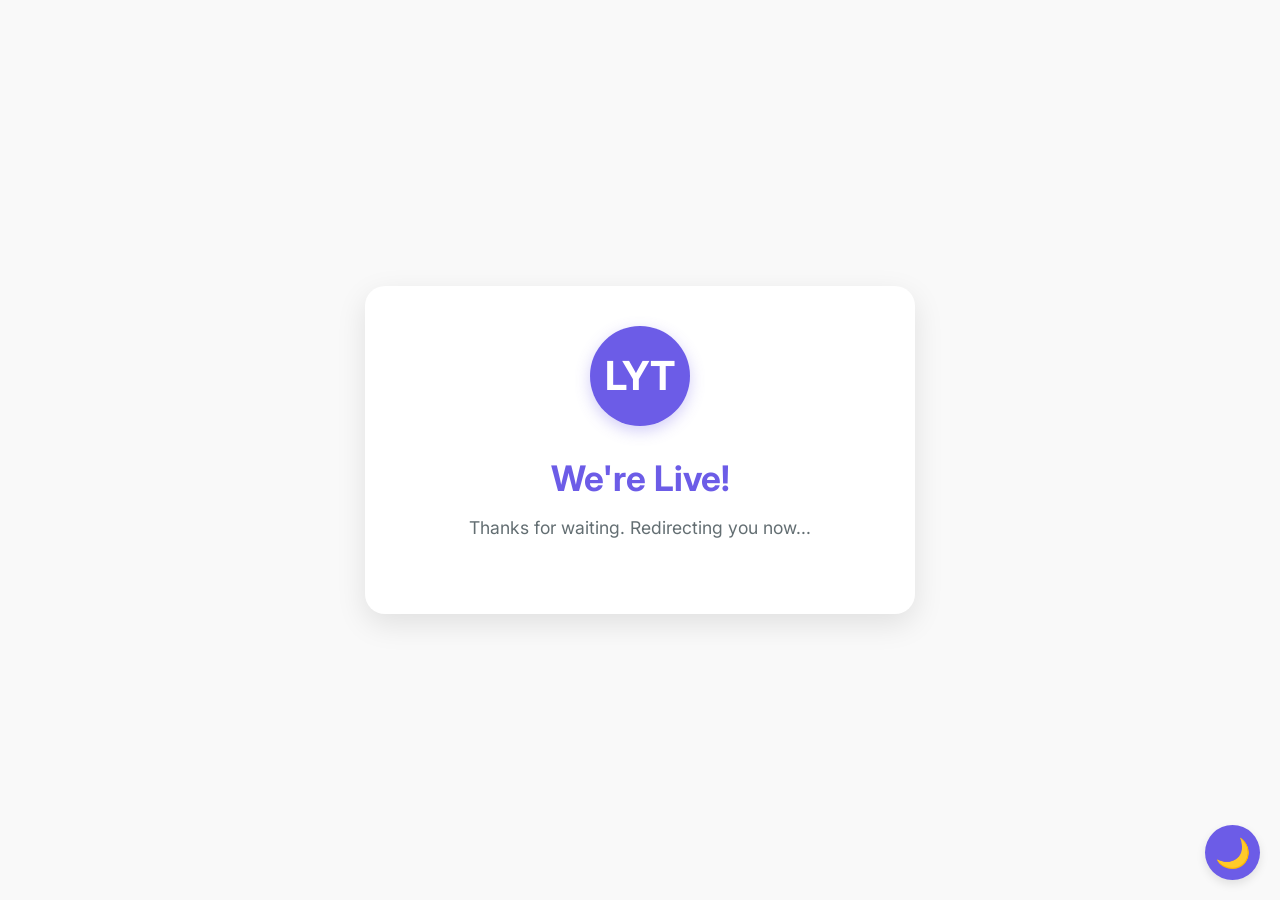
==== index.html @ 655e95b7 "Update index.html" ====
<!DOCTYPE html>
<html lang="en" data-theme="light">
<head>
    <meta charset="UTF-8">
    <meta name="viewport" content="width=device-width, initial-scale=1.0">
    <title>LYT Project | Coming Soon</title>
    <link rel="stylesheet" href="base.css"> <link rel="stylesheet" href="main.css"> <link rel="icon" href="favicon.ico" type="image/x-icon"> <link rel="preconnect" href="https://fonts.googleapis.com">
    <link rel="preconnect" href="https://fonts.gstatic.com" crossorigin>
    <link href="https://fonts.googleapis.com/css2?family=Inter:wght@400;700;800&display=swap" rel="stylesheet">
</head>
<body>
    <div class="container">
        <div class="card">
            <div class="header">
                <div class="logo">LYT</div>
                <h1>Coming Soon</h1>
                <p class="subtitle">Launching on July 1, 2025</p>
            </div>
            
            <div class="countdown-section">
                <div class="countdown-grid">
                    <div class="countdown-item">
                        <div class="countdown-number" id="days">00</div>
                        <div class="countdown-label">Days</div>
                    </div>
                    <span class="countdown-separator">:</span>
                    <div class="countdown-item">
                        <div class="countdown-number" id="hours">00</div>
                        <div class="countdown-label">Hours</div>
                    </div>
                    <span class="countdown-separator">:</span>
                    <div class="countdown-item">
                        <div class="countdown-number" id="minutes">00</div>
                        <div class="countdown-label">Minutes</div>
                    </div>
                    <span class="countdown-separator">:</span>
                    <div class="countdown-item">
                        <div class="countdown-number" id="seconds">00</div>
                        <div class="countdown-label">Seconds</div>
                    </div>
                </div>
            </div>
        </div>
        <button id="themeToggle" aria-label="Toggle theme">🌙</button>
    </div>

    <script src="main.js"></script>
</body>
</html>
---- base.css ----
/* --- CSS Variables for Theming --- */
:root {
    /* Light theme colors */
    --primary: #6c5ce7; /* Main accent color (e.g., for logo, numbers, buttons) */
    --primary-light: #a29bfe; /* Lighter shade of primary (e.g., for separators) */
    --primary-dark: #5649c0; /* Darker shade of primary (e.g., for button hover) */

    --text: #2d3436; /* Main text color */
    --text-light: #636e72; /* Lighter text color (e.g., subtitles, labels) */

    --bg: #f9f9f9; /* Overall page background */
    --card-bg: #ffffff; /* Background for cards/containers */
    --border-color: #eee; /* Light theme border color */

    --shadow: rgba(0, 0, 0, 0.1); /* Shadow color for light theme */
}

[data-theme="dark"] {
    /* Dark theme colors - overrides light theme variables */
    --primary: #a29bfe; /* Main accent color (e.g., for logo, numbers, buttons) */
    --primary-light: #847bff; /* Lighter shade of primary (e.g., for separators) */
    --primary-dark: #6a5fe0; /* Adjusted darker shade for dark theme hover */

    --text: #f5f6fa; /* Main text color */
    --text-light: #dcdde1; /* Lighter text color (e.g., subtitles, labels) */

    --bg: #1e272e; /* Overall page background */
    --card-bg: #2f3640; /* Background for cards/containers */
    --border-color: #4a5a6a; /* Dark theme border color */

    --shadow: rgba(0, 0, 0, 0.3); /* Shadow color for dark theme */
}

/* --- Global Resets and Transitions --- */
* {
    margin: 0;
    padding: 0;
    box-sizing: border-box; /* Include padding and border in element's total width and height */
    /* Apply transition to all relevant properties for smooth theme changes */
    transition: background-color 0.3s ease, color 0.2s ease, border-color 0.3s ease, box-shadow 0.3s ease;
}

body {
    font-family: 'Inter', -apple-system, BlinkMacMacFont, 'Segoe UI', Roboto, Helvetica, Arial, sans-serif, 'Apple Color Emoji', 'Segoe UI Emoji', 'Segoe UI Symbol'; /* Modern font stack */
    background-color: var(--bg);
    color: var(--text);
    min-height: 100vh;
    display: flex; /* Flexbox for centering content */
    justify-content: center;
    align-items: center;
    padding: 20px; /* Padding for small screens */
    line-height: 1.6;
}

/* --- Container Layout --- */
.container {
    width: 100%;
    max-width: 800px; /* Max width for the main content area */
    position: relative; /* For positioning the theme toggle if it's inside */
    display: flex; /* Flexbox to arrange card and button */
    flex-direction: column;
    align-items: center; /* Center items horizontally */
    gap: 30px; /* Space between card and theme toggle */
}

/* --- Card Styles (Base) --- */
.card { /* Base card styles apply to both main card and download card */
    background-color: var(--card-bg);
    border-radius: 20px;
    padding: 2.5rem; /* Adjusted padding for better spacing */
    box-shadow: 0 10px 30px var(--shadow);
    text-align: center;
    width: 100%; /* Take full width within its container */
    max-width: 550px; /* Max width for consistency */
}

/* --- Header Styles (Base) --- */
.header {
    margin-bottom: 2rem;
}

.logo {
    width: 100px;
    height: 100px;
    background: var(--primary);
    color: white;
    border-radius: 50%;
    display: flex;
    justify-content: center;
    align-items: center;
    font-size: 2.5rem;
    font-weight: 700;
    margin: 0 auto 1.5rem; /* Center logo and add margin below */
    box-shadow: 0 5px 15px rgba(108, 92, 231, 0.3); /* Fixed alpha for consistent shadow */
    transition: background 0.3s ease, box-shadow 0.3s ease;
}

h1 {
    font-size: 2.2rem;
    margin-bottom: 0.5rem;
    color: var(--primary); /* Heading color using primary accent */
}

p { /* General paragraph styling */
    color: var(--text);
}

.subtitle {
    color: var(--text-light);
    font-size: 1.1rem;
}

/* --- Common Button Styles (Base) --- */
.download-btn { /* Apply to all buttons with this class */
    display: inline-flex;
    align-items: center;
    gap: 0.5rem;
    background: var(--primary);
    color: white;
    padding: 1rem 2rem;
    border-radius: 50px;
    text-decoration: none;
    font-size: 1.1rem;
    transition: all 0.3s ease;
    box-shadow: 0 5px 15px rgba(108, 92, 231, 0.3);
}

.download-btn:hover {
    background: var(--primary-dark);
    transform: translateY(-2px);
    box-shadow: 0 8px 20px rgba(108, 92, 231, 0.4);
}

/* --- Common Link Styles (Base) --- */
.direct-link {
    font-size: 0.9rem;
    color: var(--text-light);
}

.direct-link a {
    color: var(--primary);
    text-decoration: none;
    transition: opacity 0.2s ease;
}

.direct-link a:hover {
    opacity: 0.8;
    text-decoration: underline;
}

/* --- Theme Toggle Button (Base) --- */
#themeToggle {
    position: fixed;
    bottom: 20px;
    right: 20px;
    width: 55px;
    height: 55px;
    border-radius: 50%;
    background: var(--primary);
    color: white;
    border: none;
    cursor: pointer;
    display: flex;
    align-items: center;
    justify-content: center;
    font-size: 1.8rem;
    box-shadow: 0 4px 10px var(--shadow);
    z-index: 100;
    transition: transform 0.3s ease, background 0.3s ease, box-shadow 0.3s ease;
}

#themeToggle:hover {
    transform: scale(1.1);
}

/* --- Base Mobile Responsiveness --- */
@media (max-width: 768px) {
    .card {
        padding: 1.8rem;
        border-radius: 16px;
    }
    
    .logo {
        width: 80px;
        height: 80px;
        font-size: 2rem;
    }
    
    h1 {
        font-size: 1.8rem;
    }
    
    p { /* General paragraph styling */
        font-size: 0.95rem;
    }

    .subtitle {
        font-size: 1rem;
    }
    
    .download-btn {
        padding: 0.9rem 1.8rem;
        font-size: 1rem;
    }

    #themeToggle {
        width: 50px;
        height: 50px;
        font-size: 1.6rem;
        bottom: 15px;
        right: 15px;
    }
}

@media (max-width: 480px) {
    body {
        padding: 15px;
    }
    
    .card {
        padding: 1.2rem;
        border-radius: 14px;
    }

    #themeToggle {
        width: 45px;
        height: 45px;
        font-size: 1.5rem;
    }
}
---- main.css ----
/* Styles specific to index.html (Coming Soon page) */

.countdown-section {
    margin: 2.5rem 0; /* Vertical spacing for the countdown section */
}

.countdown-grid {
    display: flex;
    justify-content: center;
    align-items: center;
    flex-wrap: wrap; /* Allow items to wrap on smaller screens */
    gap: 0.8rem; /* Space between countdown items */
}

.countdown-item {
    text-align: center;
    min-width: 70px; /* Minimum width for each item to prevent squash */
}

.countdown-number {
    font-size: 2.2rem;
    font-weight: 700;
    color: var(--primary);
    line-height: 1; /* Adjust line height to prevent extra space */
    margin-bottom: 0.3rem;
}

.countdown-label {
    font-size: 0.75rem;
    color: var(--text-light);
    text-transform: uppercase;
    letter-spacing: 1px;
}

.countdown-separator {
    font-size: 1.5rem;
    color: var(--primary-light);
    margin-top: -0.8rem; /* Adjust position to align with numbers */
    font-weight: bold;
}

/* Mobile Responsiveness for Countdown */
@media (max-width: 768px) {
    .countdown-number {
        font-size: 1.8rem;
    }
    
    .countdown-item {
        min-width: 60px;
    }

    .countdown-separator {
        font-size: 1.2rem;
        margin-top: -0.6rem;
    }
}

@media (max-width: 480px) {
    .countdown-grid {
        gap: 0.5rem;
        flex-direction: column; /* Stack items vertically on very small screens */
    }
    
    .countdown-separator {
        display: none; /* Hide separators when stacked */
    }
    
    .countdown-item {
        margin-bottom: 10px; /* Add space between stacked items */
    }
    .countdown-item:last-child {
        margin-bottom: 0; /* No margin after the last item */
    }
    
    .countdown-number {
        font-size: 1.5rem;
    }
}
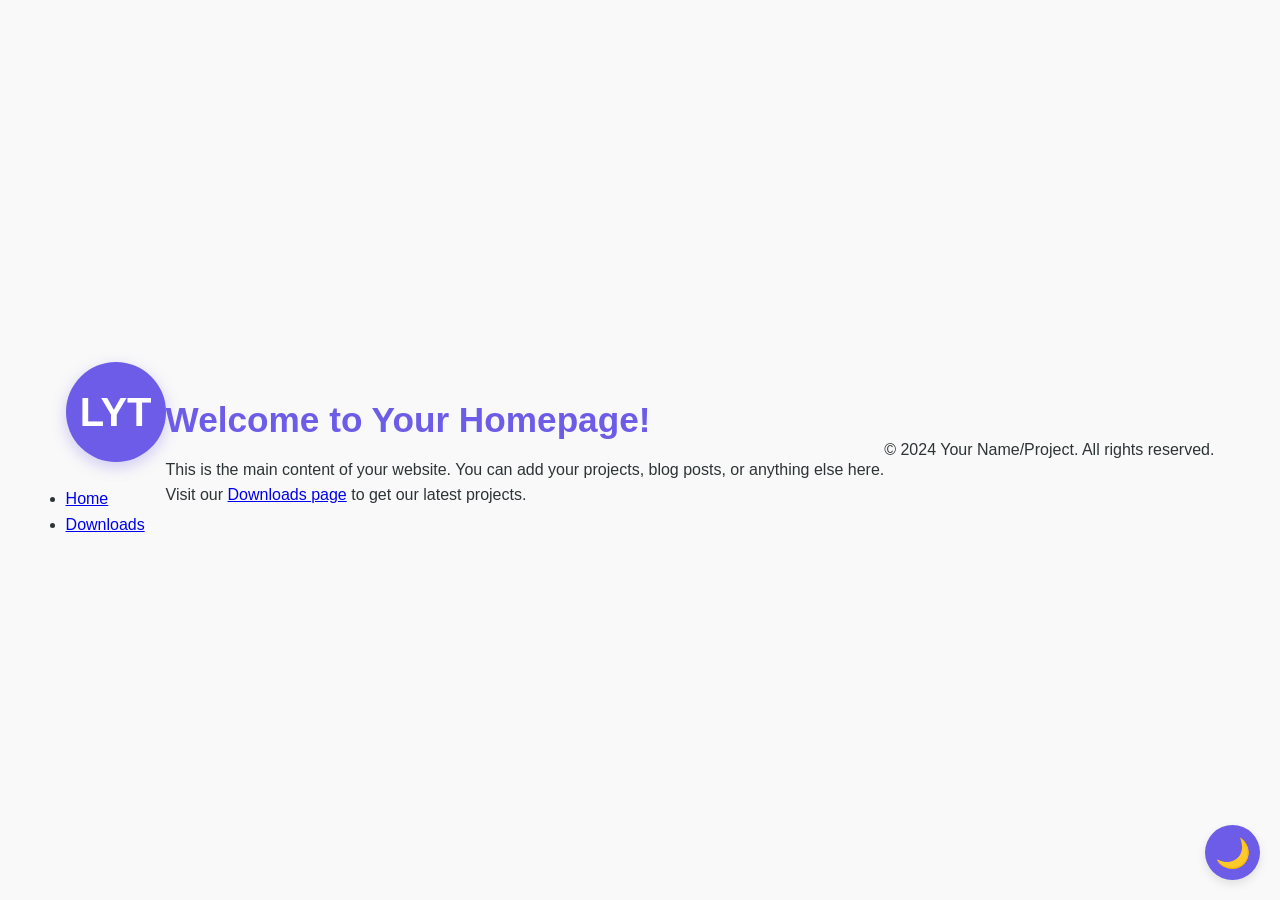
==== commit 6e80869e: "Update index.html" ====
--- a/index.html
+++ b/index.html
@@ -3,47 +3,67 @@
 <head>
     <meta charset="UTF-8">
     <meta name="viewport" content="width=device-width, initial-scale=1.0">
-    <title>LYT Project | Coming Soon</title>
-    <link rel="stylesheet" href="base.css"> <link rel="stylesheet" href="main.css"> <link rel="icon" href="favicon.ico" type="image/x-icon"> <link rel="preconnect" href="https://fonts.googleapis.com">
-    <link rel="preconnect" href="https://fonts.gstatic.com" crossorigin>
-    <link href="https://fonts.googleapis.com/css2?family=Inter:wght@400;700;800&display=swap" rel="stylesheet">
-</head>
+    <title>Your Awesome Website</title>
+    <link rel="stylesheet" href="base.css">
+    <link rel="stylesheet" href="main.css">
+    </head>
 <body>
-    <div class="container">
-        <div class="card">
-            <div class="header">
-                <div class="logo">LYT</div>
-                <h1>Coming Soon</h1>
-                <p class="subtitle">Launching on July 1, 2025</p>
-            </div>
-            
-            <div class="countdown-section">
-                <div class="countdown-grid">
-                    <div class="countdown-item">
-                        <div class="countdown-number" id="days">00</div>
-                        <div class="countdown-label">Days</div>
-                    </div>
-                    <span class="countdown-separator">:</span>
-                    <div class="countdown-item">
-                        <div class="countdown-number" id="hours">00</div>
-                        <div class="countdown-label">Hours</div>
-                    </div>
-                    <span class="countdown-separator">:</span>
-                    <div class="countdown-item">
-                        <div class="countdown-number" id="minutes">00</div>
-                        <div class="countdown-label">Minutes</div>
-                    </div>
-                    <span class="countdown-separator">:</span>
-                    <div class="countdown-item">
-                        <div class="countdown-number" id="seconds">00</div>
-                        <div class="countdown-label">Seconds</div>
-                    </div>
-                </div>
-            </div>
-        </div>
-        <button id="themeToggle" aria-label="Toggle theme">🌙</button>
-    </div>
+    <header>
+        <nav>
+            <div class="logo">LYT</div>
+            <ul>
+                <li><a href="index.html">Home</a></li>
+                <li><a href="turbowarp/index.html">Downloads</a></li>
+                </ul>
+        </nav>
+    </header>
+
+    <main>
+        <h1>Welcome to Your Homepage!</h1>
+        <p>This is the main content of your website. You can add your projects, blog posts, or anything else here.</p>
+        <p>Visit our <a href="turbowarp/index.html">Downloads page</a> to get our latest projects.</p>
+    </main>
+
+    <footer>
+        <p>&copy; 2024 Your Name/Project. All rights reserved.</p>
+    </footer>
 
     <script src="main.js"></script>
+    <button id="themeToggle" aria-label="Toggle theme">🌙</button>
+
+    <script>
+        // Theme Toggle Functionality (repeated here for main page, assuming commonality with download page)
+        const toggleButton = document.getElementById('themeToggle');
+        
+        function setTheme(theme) {
+            document.documentElement.setAttribute('data-theme', theme);
+            localStorage.setItem('theme', theme);
+            if (toggleButton) {
+                toggleButton.textContent = theme === 'dark' ? '☀️' : '🌙';
+            }
+        }
+
+        function toggleTheme() {
+            const currentTheme = document.documentElement.getAttribute('data-theme');
+            const newTheme = currentTheme === 'dark' ? 'light' : 'dark';
+            setTheme(newTheme);
+        }
+
+        // Initialize theme on page load
+        document.addEventListener('DOMContentLoaded', function() {
+            const savedTheme = localStorage.getItem('theme');
+            if (savedTheme) {
+                setTheme(savedTheme);
+            } else if (window.matchMedia && window.matchMedia('(prefers-color-scheme: dark)').matches) {
+                setTheme('dark');
+            } else {
+                setTheme('light');
+            }
+            
+            if (toggleButton) {
+                toggleButton.addEventListener('click', toggleTheme);
+            }
+        });
+    </script>
 </body>
 </html>
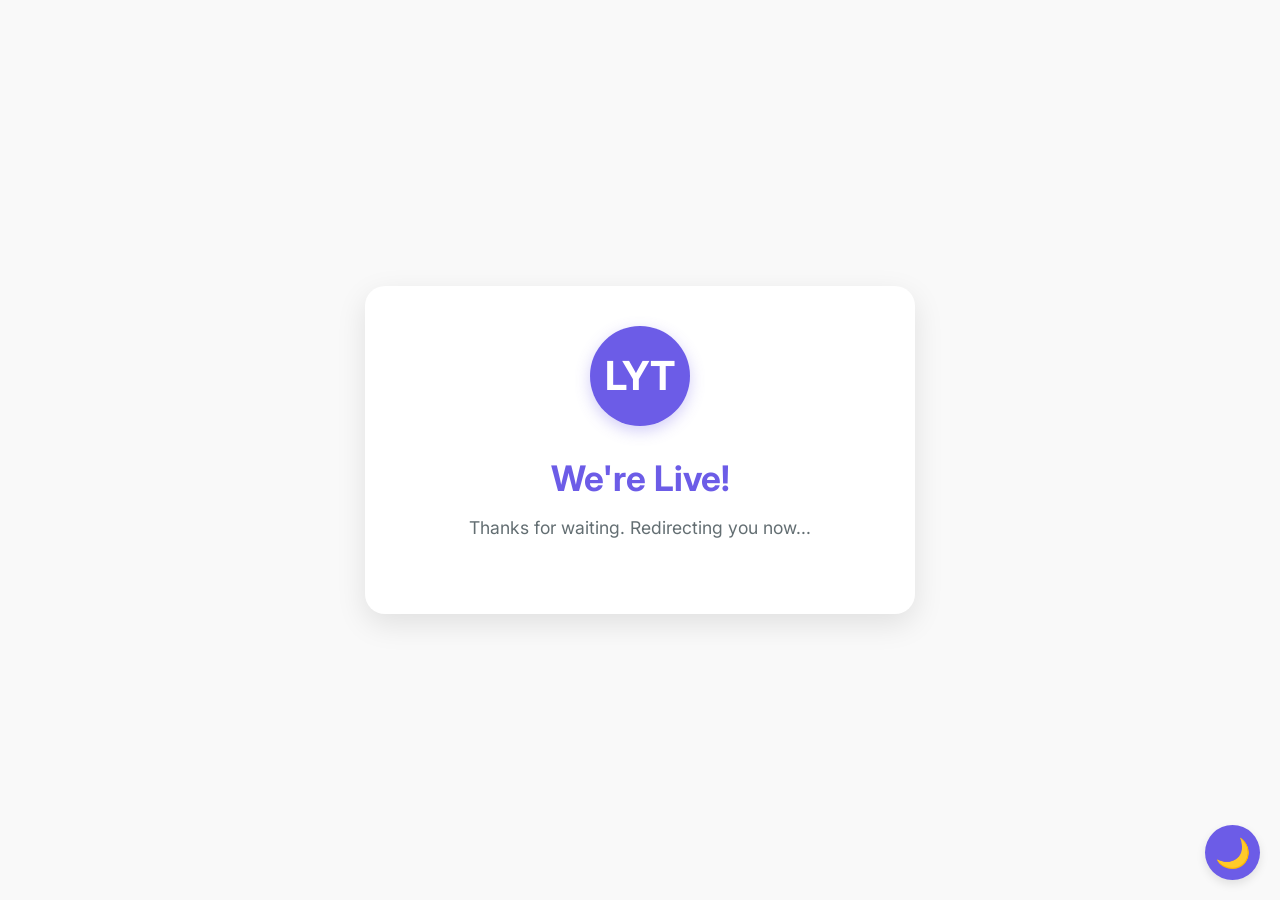
==== commit 79591f3e: "Update index.html" ====
--- a/index.html
+++ b/index.html
@@ -3,67 +3,47 @@
 <head>
     <meta charset="UTF-8">
     <meta name="viewport" content="width=device-width, initial-scale=1.0">
-    <title>Your Awesome Website</title>
-    <link rel="stylesheet" href="base.css">
-    <link rel="stylesheet" href="main.css">
-    </head>
+    <title>LYT Project | Coming Soon</title>
+    <link rel="stylesheet" href="base.css"> <link rel="stylesheet" href="main.css"> <link rel="icon" href="favicon.ico" type="image/x-icon"> <link rel="preconnect" href="https://fonts.googleapis.com">
+    <link rel="preconnect" href="https://fonts.gstatic.com" crossorigin>
+    <link href="https://fonts.googleapis.com/css2?family=Inter:wght@400;700;800&display=swap" rel="stylesheet">
+</head>
 <body>
-    <header>
-        <nav>
-            <div class="logo">LYT</div>
-            <ul>
-                <li><a href="index.html">Home</a></li>
-                <li><a href="turbowarp/index.html">Downloads</a></li>
-                </ul>
-        </nav>
-    </header>
-
-    <main>
-        <h1>Welcome to Your Homepage!</h1>
-        <p>This is the main content of your website. You can add your projects, blog posts, or anything else here.</p>
-        <p>Visit our <a href="turbowarp/index.html">Downloads page</a> to get our latest projects.</p>
-    </main>
-
-    <footer>
-        <p>&copy; 2024 Your Name/Project. All rights reserved.</p>
-    </footer>
+    <div class="container">
+        <div class="card">
+            <div class="header">
+                <div class="logo">LYT</div>
+                <h1>Coming Soon</h1>
+                <p class="subtitle">Launching on July 1, 2025</p>
+            </div>
+            
+            <div class="countdown-section">
+                <div class="countdown-grid">
+                    <div class="countdown-item">
+                        <div class="countdown-number" id="days">00</div>
+                        <div class="countdown-label">Days</div>
+                    </div>
+                    <span class="countdown-separator">:</span>
+                    <div class="countdown-item">
+                        <div class="countdown-number" id="hours">00</div>
+                        <div class="countdown-label">Hours</div>
+                    </div>
+                    <span class="countdown-separator">:</span>
+                    <div class="countdown-item">
+                        <div class="countdown-number" id="minutes">00</div>
+                        <div class="countdown-label">Minutes</div>
+                    </div>
+                    <span class="countdown-separator">:</span>
+                    <div class="countdown-item">
+                        <div class="countdown-number" id="seconds">00</div>
+                        <div class="countdown-label">Seconds</div>
+                    </div>
+                </div>
+            </div>
+        </div>
+        <button id="themeToggle" aria-label="Toggle theme">🌙</button>
+    </div>
 
     <script src="main.js"></script>
-    <button id="themeToggle" aria-label="Toggle theme">🌙</button>
-
-    <script>
-        // Theme Toggle Functionality (repeated here for main page, assuming commonality with download page)
-        const toggleButton = document.getElementById('themeToggle');
-        
-        function setTheme(theme) {
-            document.documentElement.setAttribute('data-theme', theme);
-            localStorage.setItem('theme', theme);
-            if (toggleButton) {
-                toggleButton.textContent = theme === 'dark' ? '☀️' : '🌙';
-            }
-        }
-
-        function toggleTheme() {
-            const currentTheme = document.documentElement.getAttribute('data-theme');
-            const newTheme = currentTheme === 'dark' ? 'light' : 'dark';
-            setTheme(newTheme);
-        }
-
-        // Initialize theme on page load
-        document.addEventListener('DOMContentLoaded', function() {
-            const savedTheme = localStorage.getItem('theme');
-            if (savedTheme) {
-                setTheme(savedTheme);
-            } else if (window.matchMedia && window.matchMedia('(prefers-color-scheme: dark)').matches) {
-                setTheme('dark');
-            } else {
-                setTheme('light');
-            }
-            
-            if (toggleButton) {
-                toggleButton.addEventListener('click', toggleTheme);
-            }
-        });
-    </script>
 </body>
 </html>
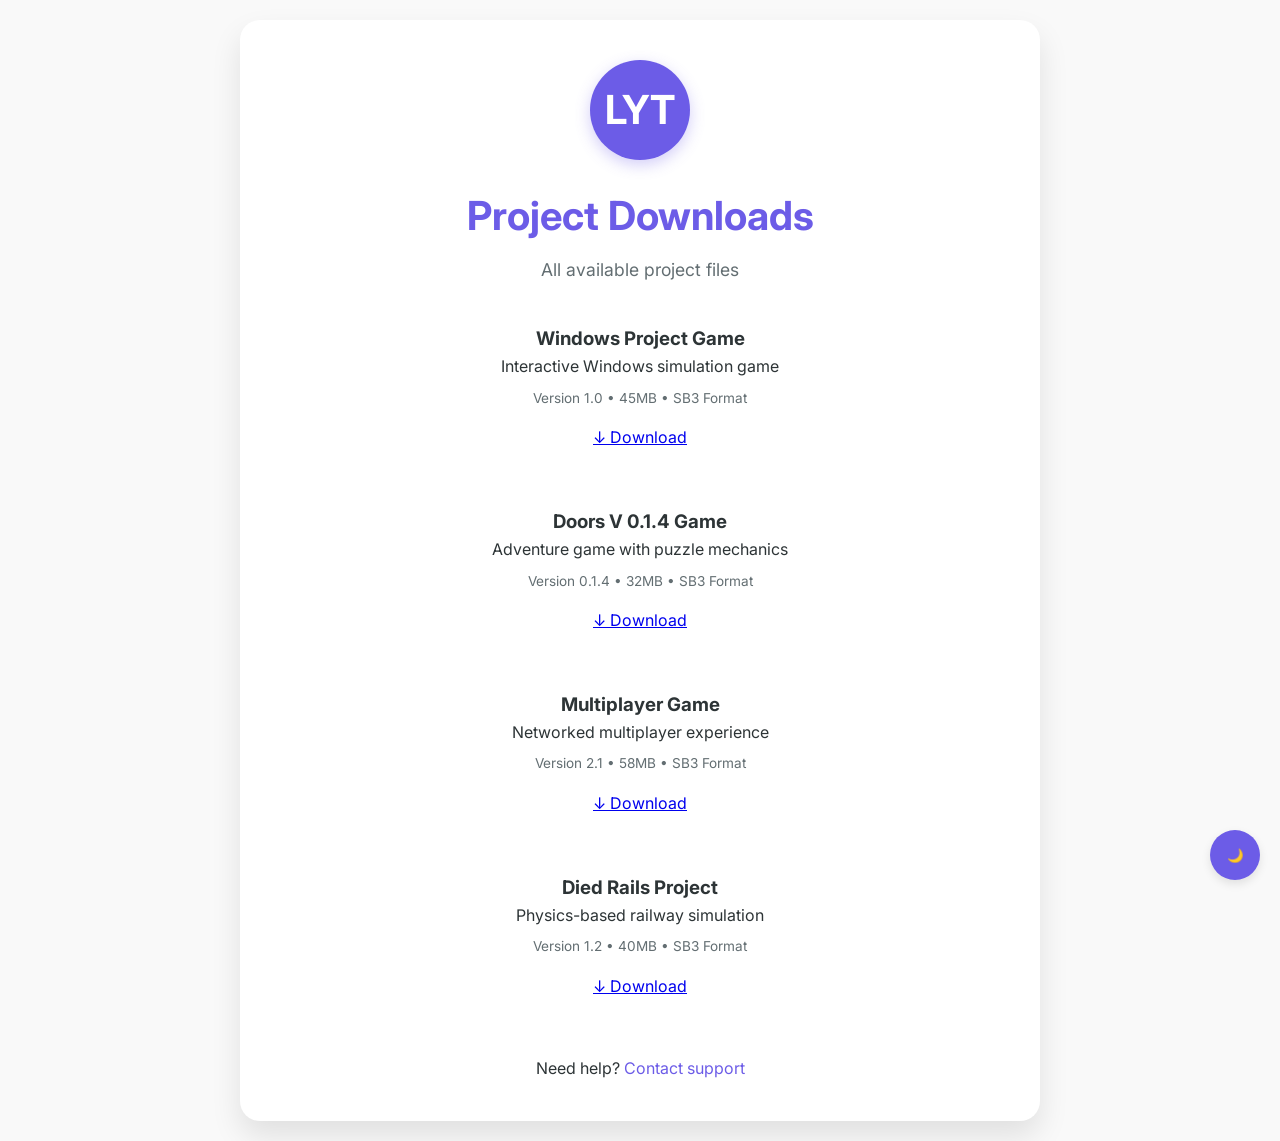
==== commit 9b5d930f: "更新 index.html" ====
--- a/index.html
+++ b/index.html
@@ -3,18 +3,23 @@
 <head>
     <meta charset="UTF-8">
     <meta name="viewport" content="width=device-width, initial-scale=1.0">
-    <title>LYT Project | Coming Soon</title>
-    <link rel="stylesheet" href="base.css"> <link rel="stylesheet" href="main.css"> <link rel="icon" href="favicon.ico" type="image/x-icon"> <link rel="preconnect" href="https://fonts.googleapis.com">
+    <meta name="description" content="LYT Projects - Creative game development portfolio">
+    <title>LYT Projects | Coming Soon</title>
+    <link rel="stylesheet" href="base.css">
+    <link rel="stylesheet" href="main.css">
+    <link rel="icon" href="favicon.ico" type="image/x-icon">
+    <link rel="preconnect" href="https://fonts.googleapis.com">
     <link rel="preconnect" href="https://fonts.gstatic.com" crossorigin>
-    <link href="https://fonts.googleapis.com/css2?family=Inter:wght@400;700;800&display=swap" rel="stylesheet">
+    <link href="https://fonts.googleapis.com/css2?family=Inter:wght@400;500;600;700&display=swap" rel="stylesheet">
+    <link rel="stylesheet" href="https://cdnjs.cloudflare.com/ajax/libs/font-awesome/6.4.0/css/all.min.css">
 </head>
 <body>
     <div class="container">
         <div class="card">
             <div class="header">
-                <div class="logo">LYT</div>
+                <div class="logo" aria-label="LYT Logo">LYT</div>
                 <h1>Coming Soon</h1>
-                <p class="subtitle">Launching on July 1, 2025</p>
+                <p class="subtitle">Exciting new projects launching soon</p>
             </div>
             
             <div class="countdown-section">
@@ -23,27 +28,39 @@
                         <div class="countdown-number" id="days">00</div>
                         <div class="countdown-label">Days</div>
                     </div>
-                    <span class="countdown-separator">:</span>
+                    <span class="countdown-separator" aria-hidden="true">:</span>
                     <div class="countdown-item">
                         <div class="countdown-number" id="hours">00</div>
                         <div class="countdown-label">Hours</div>
                     </div>
-                    <span class="countdown-separator">:</span>
+                    <span class="countdown-separator" aria-hidden="true">:</span>
                     <div class="countdown-item">
                         <div class="countdown-number" id="minutes">00</div>
                         <div class="countdown-label">Minutes</div>
                     </div>
-                    <span class="countdown-separator">:</span>
+                    <span class="countdown-separator" aria-hidden="true">:</span>
                     <div class="countdown-item">
                         <div class="countdown-number" id="seconds">00</div>
                         <div class="countdown-label">Seconds</div>
                     </div>
                 </div>
             </div>
+            
+            <div class="cta-section">
+                <a href="turbowarp/" class="cta-button">
+                    <i class="fas fa-gamepad"></i> View Current Projects
+                </a>
+                <a href="https://github.com/2024131" class="cta-button secondary">
+                    <i class="fab fa-github"></i> GitHub Profile
+                </a>
+            </div>
         </div>
-        <button id="themeToggle" aria-label="Toggle theme">🌙</button>
     </div>
+
+    <button id="themeToggle" aria-label="Toggle theme" class="floating-action-button">
+        <span class="theme-icon" id="themeIcon">🌙</span>
+    </button>
 
     <script src="main.js"></script>
 </body>
-</html>
+</html>
--- a/base.css
+++ b/base.css
@@ -1,82 +1,60 @@
-/* --- CSS Variables for Theming --- */
 :root {
-    /* Light theme colors */
-    --primary: #6c5ce7; /* Main accent color (e.g., for logo, numbers, buttons) */
-    --primary-light: #a29bfe; /* Lighter shade of primary (e.g., for separators) */
-    --primary-dark: #5649c0; /* Darker shade of primary (e.g., for button hover) */
-
-    --text: #2d3436; /* Main text color */
-    --text-light: #636e72; /* Lighter text color (e.g., subtitles, labels) */
-
-    --bg: #f9f9f9; /* Overall page background */
-    --card-bg: #ffffff; /* Background for cards/containers */
-    --border-color: #eee; /* Light theme border color */
-
-    --shadow: rgba(0, 0, 0, 0.1); /* Shadow color for light theme */
+    --primary: #6c5ce7;
+    --primary-light: #a29bfe;
+    --primary-dark: #5649c0;
+    --text: #2d3436;
+    --text-light: #636e72;
+    --bg: #f9f9f9;
+    --card-bg: #ffffff;
+    --shadow: rgba(0, 0, 0, 0.1);
 }
 
 [data-theme="dark"] {
-    /* Dark theme colors - overrides light theme variables */
-    --primary: #a29bfe; /* Main accent color (e.g., for logo, numbers, buttons) */
-    --primary-light: #847bff; /* Lighter shade of primary (e.g., for separators) */
-    --primary-dark: #6a5fe0; /* Adjusted darker shade for dark theme hover */
-
-    --text: #f5f6fa; /* Main text color */
-    --text-light: #dcdde1; /* Lighter text color (e.g., subtitles, labels) */
-
-    --bg: #1e272e; /* Overall page background */
-    --card-bg: #2f3640; /* Background for cards/containers */
-    --border-color: #4a5a6a; /* Dark theme border color */
-
-    --shadow: rgba(0, 0, 0, 0.3); /* Shadow color for dark theme */
+    --primary: #a29bfe;
+    --primary-light: #847bff;
+    --text: #f5f6fa;
+    --text-light: #dcdde1;
+    --bg: #1e272e;
+    --card-bg: #2f3640;
+    --shadow: rgba(0, 0, 0, 0.3);
 }
 
-/* --- Global Resets and Transitions --- */
 * {
     margin: 0;
     padding: 0;
-    box-sizing: border-box; /* Include padding and border in element's total width and height */
-    /* Apply transition to all relevant properties for smooth theme changes */
-    transition: background-color 0.3s ease, color 0.2s ease, border-color 0.3s ease, box-shadow 0.3s ease;
+    box-sizing: border-box;
+    transition: background-color 0.3s, color 0.2s;
 }
 
 body {
-    font-family: 'Inter', -apple-system, BlinkMacMacFont, 'Segoe UI', Roboto, Helvetica, Arial, sans-serif, 'Apple Color Emoji', 'Segoe UI Emoji', 'Segoe UI Symbol'; /* Modern font stack */
+    font-family: 'Inter', sans-serif;
     background-color: var(--bg);
     color: var(--text);
     min-height: 100vh;
-    display: flex; /* Flexbox for centering content */
+    display: flex;
     justify-content: center;
     align-items: center;
-    padding: 20px; /* Padding for small screens */
+    padding: 20px;
     line-height: 1.6;
 }
 
-/* --- Container Layout --- */
 .container {
     width: 100%;
-    max-width: 800px; /* Max width for the main content area */
-    position: relative; /* For positioning the theme toggle if it's inside */
-    display: flex; /* Flexbox to arrange card and button */
-    flex-direction: column;
-    align-items: center; /* Center items horizontally */
-    gap: 30px; /* Space between card and theme toggle */
+    max-width: 800px;
+    position: relative;
 }
 
-/* --- Card Styles (Base) --- */
-.card { /* Base card styles apply to both main card and download card */
+.card {
     background-color: var(--card-bg);
     border-radius: 20px;
-    padding: 2.5rem; /* Adjusted padding for better spacing */
-    box-shadow: 0 10px 30px var(--shadow);
+    padding: 2.5rem;
+    box-shadow: 0 15px 30px var(--shadow);
     text-align: center;
-    width: 100%; /* Take full width within its container */
-    max-width: 550px; /* Max width for consistency */
+    width: 100%;
 }
 
-/* --- Header Styles (Base) --- */
 .header {
-    margin-bottom: 2rem;
+    margin-bottom: 2.5rem;
 }
 
 .logo {
@@ -90,19 +68,14 @@
     align-items: center;
     font-size: 2.5rem;
     font-weight: 700;
-    margin: 0 auto 1.5rem; /* Center logo and add margin below */
-    box-shadow: 0 5px 15px rgba(108, 92, 231, 0.3); /* Fixed alpha for consistent shadow */
-    transition: background 0.3s ease, box-shadow 0.3s ease;
+    margin: 0 auto 1.5rem;
+    box-shadow: 0 5px 15px rgba(108, 92, 231, 0.3);
 }
 
 h1 {
-    font-size: 2.2rem;
+    font-size: 2.5rem;
     margin-bottom: 0.5rem;
-    color: var(--primary); /* Heading color using primary accent */
-}
-
-p { /* General paragraph styling */
-    color: var(--text);
+    color: var(--primary);
 }
 
 .subtitle {
@@ -110,51 +83,30 @@
     font-size: 1.1rem;
 }
 
-/* --- Common Button Styles (Base) --- */
-.download-btn { /* Apply to all buttons with this class */
-    display: inline-flex;
-    align-items: center;
-    gap: 0.5rem;
+.cta-button {
+    display: inline-block;
     background: var(--primary);
     color: white;
     padding: 1rem 2rem;
     border-radius: 50px;
     text-decoration: none;
-    font-size: 1.1rem;
-    transition: all 0.3s ease;
+    font-weight: 600;
+    transition: all 0.3s;
     box-shadow: 0 5px 15px rgba(108, 92, 231, 0.3);
 }
 
-.download-btn:hover {
+.cta-button:hover {
     background: var(--primary-dark);
-    transform: translateY(-2px);
+    transform: translateY(-3px);
     box-shadow: 0 8px 20px rgba(108, 92, 231, 0.4);
 }
 
-/* --- Common Link Styles (Base) --- */
-.direct-link {
-    font-size: 0.9rem;
-    color: var(--text-light);
-}
-
-.direct-link a {
-    color: var(--primary);
-    text-decoration: none;
-    transition: opacity 0.2s ease;
-}
-
-.direct-link a:hover {
-    opacity: 0.8;
-    text-decoration: underline;
-}
-
-/* --- Theme Toggle Button (Base) --- */
 #themeToggle {
     position: fixed;
     bottom: 20px;
     right: 20px;
-    width: 55px;
-    height: 55px;
+    width: 50px;
+    height: 50px;
     border-radius: 50%;
     background: var(--primary);
     color: white;
@@ -163,21 +115,13 @@
     display: flex;
     align-items: center;
     justify-content: center;
-    font-size: 1.8rem;
     box-shadow: 0 4px 10px var(--shadow);
     z-index: 100;
-    transition: transform 0.3s ease, background 0.3s ease, box-shadow 0.3s ease;
 }
 
-#themeToggle:hover {
-    transform: scale(1.1);
-}
-
-/* --- Base Mobile Responsiveness --- */
 @media (max-width: 768px) {
     .card {
-        padding: 1.8rem;
-        border-radius: 16px;
+        padding: 2rem;
     }
     
     .logo {
@@ -187,28 +131,7 @@
     }
     
     h1 {
-        font-size: 1.8rem;
-    }
-    
-    p { /* General paragraph styling */
-        font-size: 0.95rem;
-    }
-
-    .subtitle {
-        font-size: 1rem;
-    }
-    
-    .download-btn {
-        padding: 0.9rem 1.8rem;
-        font-size: 1rem;
-    }
-
-    #themeToggle {
-        width: 50px;
-        height: 50px;
-        font-size: 1.6rem;
-        bottom: 15px;
-        right: 15px;
+        font-size: 2rem;
     }
 }
 
@@ -218,13 +141,11 @@
     }
     
     .card {
-        padding: 1.2rem;
-        border-radius: 14px;
+        padding: 1.5rem;
     }
-
+    
     #themeToggle {
         width: 45px;
         height: 45px;
-        font-size: 1.5rem;
     }
-}
+}
--- a/main.css
+++ b/main.css
@@ -1,78 +1,81 @@
-/* Styles specific to index.html (Coming Soon page) */
-
 .countdown-section {
-    margin: 2.5rem 0; /* Vertical spacing for the countdown section */
+    margin: 2.5rem 0;
+    animation: fadeIn 1s ease-out;
 }
 
 .countdown-grid {
     display: flex;
     justify-content: center;
     align-items: center;
-    flex-wrap: wrap; /* Allow items to wrap on smaller screens */
-    gap: 0.8rem; /* Space between countdown items */
+    flex-wrap: wrap;
+    gap: 1rem;
+    margin-bottom: 2rem;
 }
 
 .countdown-item {
     text-align: center;
-    min-width: 70px; /* Minimum width for each item to prevent squash */
+    min-width: 70px;
 }
 
 .countdown-number {
-    font-size: 2.2rem;
+    font-size: 2.5rem;
     font-weight: 700;
-    color: var(--primary);
-    line-height: 1; /* Adjust line height to prevent extra space */
-    margin-bottom: 0.3rem;
+    background: linear-gradient(135deg, var(--primary), var(--primary-light));
+    -webkit-background-clip: text;
+    background-clip: text;
+    color: transparent;
+    line-height: 1;
+    margin-bottom: 0.5rem;
 }
 
 .countdown-label {
-    font-size: 0.75rem;
+    font-size: 0.8rem;
     color: var(--text-light);
     text-transform: uppercase;
     letter-spacing: 1px;
 }
 
 .countdown-separator {
-    font-size: 1.5rem;
+    font-size: 2rem;
     color: var(--primary-light);
-    margin-top: -0.8rem; /* Adjust position to align with numbers */
+    margin-top: -1rem;
     font-weight: bold;
 }
 
-/* Mobile Responsiveness for Countdown */
+.cta-section {
+    margin: 3rem 0 1rem;
+}
+
+@keyframes fadeIn {
+    from { opacity: 0; transform: translateY(20px); }
+    to { opacity: 1; transform: translateY(0); }
+}
+
 @media (max-width: 768px) {
     .countdown-number {
-        font-size: 1.8rem;
+        font-size: 2rem;
     }
     
     .countdown-item {
         min-width: 60px;
     }
-
+    
     .countdown-separator {
-        font-size: 1.2rem;
-        margin-top: -0.6rem;
+        font-size: 1.5rem;
+        margin-top: -0.8rem;
     }
 }
 
 @media (max-width: 480px) {
     .countdown-grid {
         gap: 0.5rem;
-        flex-direction: column; /* Stack items vertically on very small screens */
+    }
+    
+    .countdown-number {
+        font-size: 1.8rem;
     }
     
     .countdown-separator {
-        display: none; /* Hide separators when stacked */
+        display: none;
     }
-    
-    .countdown-item {
-        margin-bottom: 10px; /* Add space between stacked items */
-    }
-    .countdown-item:last-child {
-        margin-bottom: 0; /* No margin after the last item */
-    }
-    
-    .countdown-number {
-        font-size: 1.5rem;
-    }
-}
+}
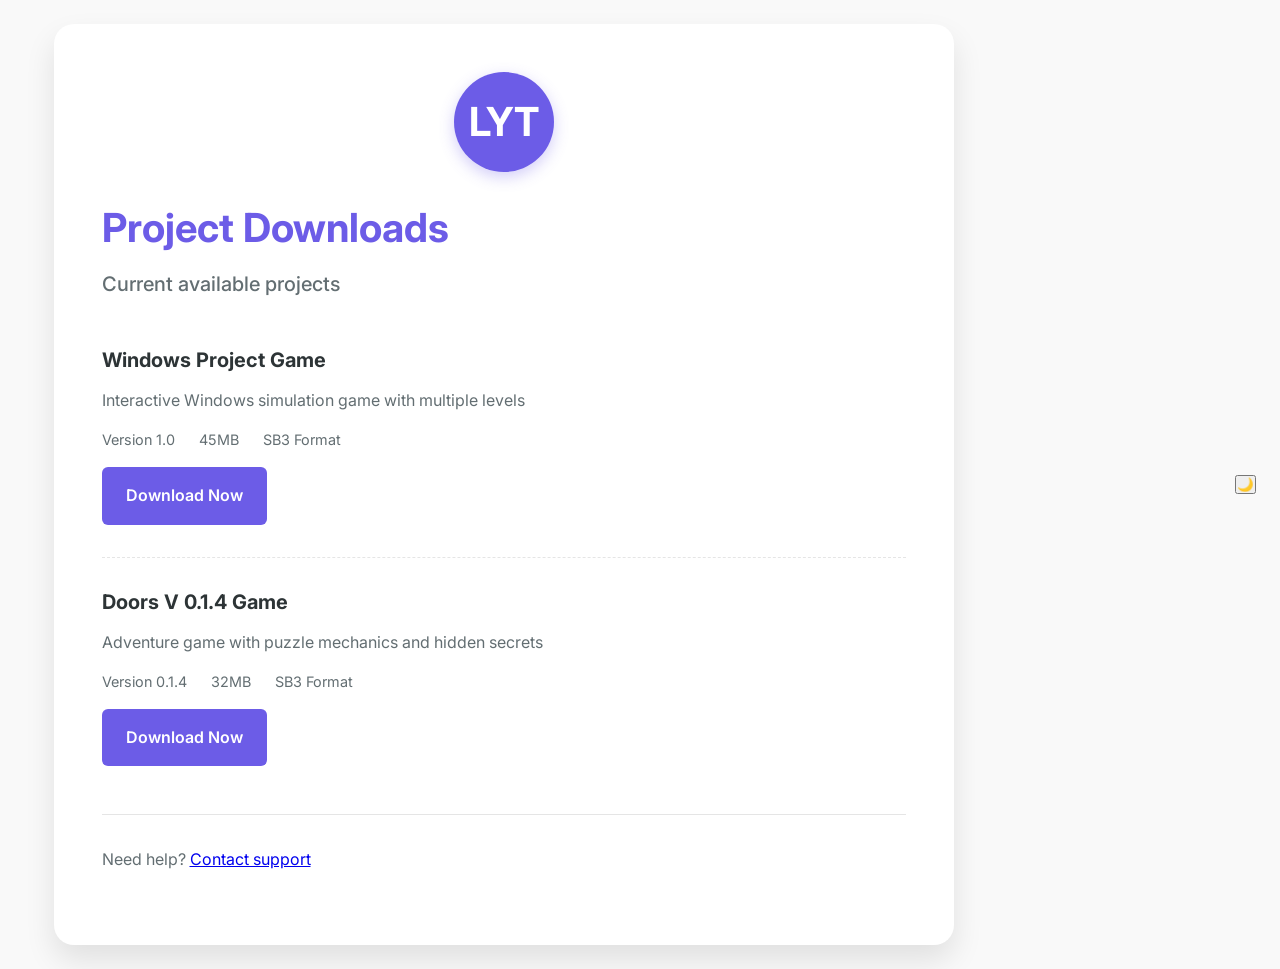
==== commit e1a892ce: "更新 index.html" ====
--- a/index.html
+++ b/index.html
@@ -3,23 +3,21 @@
 <head>
     <meta charset="UTF-8">
     <meta name="viewport" content="width=device-width, initial-scale=1.0">
-    <meta name="description" content="LYT Projects - Creative game development portfolio">
     <title>LYT Projects | Coming Soon</title>
     <link rel="stylesheet" href="base.css">
     <link rel="stylesheet" href="main.css">
     <link rel="icon" href="favicon.ico" type="image/x-icon">
     <link rel="preconnect" href="https://fonts.googleapis.com">
     <link rel="preconnect" href="https://fonts.gstatic.com" crossorigin>
-    <link href="https://fonts.googleapis.com/css2?family=Inter:wght@400;500;600;700&display=swap" rel="stylesheet">
-    <link rel="stylesheet" href="https://cdnjs.cloudflare.com/ajax/libs/font-awesome/6.4.0/css/all.min.css">
+    <link href="https://fonts.googleapis.com/css2?family=Inter:wght@400;600;700&display=swap" rel="stylesheet">
 </head>
 <body>
     <div class="container">
         <div class="card">
             <div class="header">
-                <div class="logo" aria-label="LYT Logo">LYT</div>
+                <div class="logo">LYT</div>
                 <h1>Coming Soon</h1>
-                <p class="subtitle">Exciting new projects launching soon</p>
+                <p class="subtitle">New projects launching soon</p>
             </div>
             
             <div class="countdown-section">
@@ -28,38 +26,27 @@
                         <div class="countdown-number" id="days">00</div>
                         <div class="countdown-label">Days</div>
                     </div>
-                    <span class="countdown-separator" aria-hidden="true">:</span>
+                    <span class="countdown-separator">:</span>
                     <div class="countdown-item">
                         <div class="countdown-number" id="hours">00</div>
                         <div class="countdown-label">Hours</div>
                     </div>
-                    <span class="countdown-separator" aria-hidden="true">:</span>
+                    <span class="countdown-separator">:</span>
                     <div class="countdown-item">
                         <div class="countdown-number" id="minutes">00</div>
                         <div class="countdown-label">Minutes</div>
                     </div>
-                    <span class="countdown-separator" aria-hidden="true">:</span>
+                    <span class="countdown-separator">:</span>
                     <div class="countdown-item">
                         <div class="countdown-number" id="seconds">00</div>
                         <div class="countdown-label">Seconds</div>
                     </div>
                 </div>
             </div>
-            
-            <div class="cta-section">
-                <a href="turbowarp/" class="cta-button">
-                    <i class="fas fa-gamepad"></i> View Current Projects
-                </a>
-                <a href="https://github.com/2024131" class="cta-button secondary">
-                    <i class="fab fa-github"></i> GitHub Profile
-                </a>
-            </div>
         </div>
     </div>
 
-    <button id="themeToggle" aria-label="Toggle theme" class="floating-action-button">
-        <span class="theme-icon" id="themeIcon">🌙</span>
-    </button>
+    <button id="themeToggle" aria-label="Toggle theme">🌙</button>
 
     <script src="main.js"></script>
 </body>
--- a/base.css
+++ b/base.css
@@ -1,60 +1,156 @@
 :root {
+    /* Color System */
     --primary: #6c5ce7;
     --primary-light: #a29bfe;
     --primary-dark: #5649c0;
+    --primary-transparent: rgba(108, 92, 231, 0.1);
+    
+    --secondary: #00b894;
+    --secondary-light: #55efc4;
+    
     --text: #2d3436;
     --text-light: #636e72;
+    --text-lighter: #b2bec3;
+    
     --bg: #f9f9f9;
+    --bg-light: #ffffff;
+    --bg-dark: #f1f1f1;
+    
     --card-bg: #ffffff;
-    --shadow: rgba(0, 0, 0, 0.1);
+    --card-shadow: rgba(0, 0, 0, 0.1);
+    
+    --border-color: rgba(0, 0, 0, 0.1);
+    --border-radius: 20px;
+    
+    --success: #00b894;
+    --warning: #fdcb6e;
+    --error: #d63031;
+    
+    /* Spacing System */
+    --space-xs: 0.5rem;
+    --space-sm: 1rem;
+    --space-md: 1.5rem;
+    --space-lg: 2rem;
+    --space-xl: 3rem;
+    
+    /* Typography */
+    --font-size-xs: 0.8rem;
+    --font-size-sm: 0.9rem;
+    --font-size-md: 1rem;
+    --font-size-lg: 1.25rem;
+    --font-size-xl: 1.5rem;
+    --font-size-xxl: 2.5rem;
+    
+    /* Transitions */
+    --transition-fast: 0.15s;
+    --transition-normal: 0.3s;
+    --transition-slow: 0.5s;
 }
 
 [data-theme="dark"] {
     --primary: #a29bfe;
     --primary-light: #847bff;
+    --primary-dark: #6c5ce7;
+    --primary-transparent: rgba(162, 155, 254, 0.1);
+    
     --text: #f5f6fa;
     --text-light: #dcdde1;
+    --text-lighter: #7f8fa6;
+    
     --bg: #1e272e;
+    --bg-light: #2f3640;
+    --bg-dark: #192229;
+    
     --card-bg: #2f3640;
-    --shadow: rgba(0, 0, 0, 0.3);
-}
-
+    --card-shadow: rgba(0, 0, 0, 0.3);
+    
+    --border-color: rgba(255, 255, 255, 0.1);
+}
+
+/* Base Styles */
 * {
     margin: 0;
     padding: 0;
     box-sizing: border-box;
-    transition: background-color 0.3s, color 0.2s;
+}
+
+*::before,
+*::after {
+    box-sizing: inherit;
+}
+
+html {
+    scroll-behavior: smooth;
 }
 
 body {
-    font-family: 'Inter', sans-serif;
+    font-family: 'Inter', -apple-system, BlinkMacSystemFont, sans-serif;
     background-color: var(--bg);
     color: var(--text);
     min-height: 100vh;
     display: flex;
     justify-content: center;
     align-items: center;
-    padding: 20px;
+    padding: var(--space-md);
     line-height: 1.6;
-}
-
+    transition: background-color var(--transition-normal), color var(--transition-fast);
+}
+
+/* Typography */
+h1, h2, h3, h4 {
+    font-weight: 700;
+    line-height: 1.2;
+    margin-bottom: var(--space-sm);
+}
+
+h1 {
+    font-size: var(--font-size-xxl);
+    color: var(--primary);
+}
+
+h2 {
+    font-size: var(--font-size-xl);
+}
+
+h3 {
+    font-size: var(--font-size-lg);
+}
+
+p {
+    margin-bottom: var(--space-sm);
+}
+
+.subtitle {
+    color: var(--text-light);
+    font-size: var(--font-size-lg);
+    font-weight: 500;
+}
+
+/* Layout Components */
 .container {
     width: 100%;
-    max-width: 800px;
-    position: relative;
+    max-width: 1200px;
+    margin: 0 auto;
+    padding: 0 var(--space-md);
 }
 
 .card {
     background-color: var(--card-bg);
-    border-radius: 20px;
-    padding: 2.5rem;
-    box-shadow: 0 15px 30px var(--shadow);
+    border-radius: var(--border-radius);
+    padding: var(--space-xl);
+    box-shadow: 0 15px 30px var(--card-shadow);
     text-align: center;
     width: 100%;
+    transition: transform var(--transition-fast), box-shadow var(--transition-fast);
+}
+
+.card:hover {
+    transform: translateY(-5px);
+    box-shadow: 0 20px 40px var(--card-shadow);
 }
 
 .header {
-    margin-bottom: 2.5rem;
+    margin-bottom: var(--space-xl);
 }
 
 .logo {
@@ -66,33 +162,34 @@
     display: flex;
     justify-content: center;
     align-items: center;
-    font-size: 2.5rem;
+    font-size: var(--font-size-xxl);
     font-weight: 700;
-    margin: 0 auto 1.5rem;
+    margin: 0 auto var(--space-lg);
     box-shadow: 0 5px 15px rgba(108, 92, 231, 0.3);
-}
-
-h1 {
-    font-size: 2.5rem;
-    margin-bottom: 0.5rem;
-    color: var(--primary);
-}
-
-.subtitle {
-    color: var(--text-light);
-    font-size: 1.1rem;
-}
-
+    transition: all var(--transition-normal);
+}
+
+.logo:hover {
+    transform: rotate(15deg) scale(1.05);
+}
+
+/* Buttons & Interactive Elements */
 .cta-button {
-    display: inline-block;
+    display: inline-flex;
+    align-items: center;
+    justify-content: center;
+    gap: var(--space-xs);
     background: var(--primary);
     color: white;
-    padding: 1rem 2rem;
+    padding: var(--space-sm) var(--space-lg);
     border-radius: 50px;
     text-decoration: none;
     font-weight: 600;
-    transition: all 0.3s;
+    transition: all var(--transition-normal);
     box-shadow: 0 5px 15px rgba(108, 92, 231, 0.3);
+    border: none;
+    cursor: pointer;
+    margin: 0 var(--space-xs);
 }
 
 .cta-button:hover {
@@ -101,12 +198,31 @@
     box-shadow: 0 8px 20px rgba(108, 92, 231, 0.4);
 }
 
-#themeToggle {
+.cta-button:active {
+    transform: translateY(-1px);
+}
+
+.cta-button.secondary {
+    background: transparent;
+    color: var(--primary);
+    border: 2px solid var(--primary);
+    box-shadow: none;
+}
+
+.cta-button.secondary:hover {
+    background: var(--primary-transparent);
+}
+
+.cta-button i {
+    font-size: var(--font-size-lg);
+}
+
+.floating-action-button {
     position: fixed;
-    bottom: 20px;
-    right: 20px;
-    width: 50px;
-    height: 50px;
+    bottom: var(--space-lg);
+    right: var(--space-lg);
+    width: 56px;
+    height: 56px;
     border-radius: 50%;
     background: var(--primary);
     color: white;
@@ -115,37 +231,97 @@
     display: flex;
     align-items: center;
     justify-content: center;
-    box-shadow: 0 4px 10px var(--shadow);
+    box-shadow: 0 4px 10px var(--card-shadow);
     z-index: 100;
-}
-
+    transition: all var(--transition-normal);
+}
+
+.floating-action-button:hover {
+    transform: scale(1.1) rotate(15deg);
+    box-shadow: 0 6px 15px var(--card-shadow);
+}
+
+.floating-action-button:active {
+    transform: scale(0.95);
+}
+
+/* Animations */
+@keyframes fadeIn {
+    from { opacity: 0; transform: translateY(20px); }
+    to { opacity: 1; transform: translateY(0); }
+}
+
+@keyframes pop {
+    0% { transform: scale(1); }
+    50% { transform: scale(1.2); }
+    100% { transform: scale(1); }
+}
+
+@keyframes pulse {
+    0% { transform: scale(1); }
+    50% { transform: scale(1.1); }
+    100% { transform: scale(1); }
+}
+
+.animate-pop {
+    animation: pop 0.3s ease;
+}
+
+.animate-pulse {
+    animation: pulse 0.3s ease;
+}
+
+/* Utility Classes */
+.cta-section {
+    margin: var(--space-xl) 0 var(--space-md);
+    display: flex;
+    justify-content: center;
+    flex-wrap: wrap;
+    gap: var(--space-sm);
+}
+
+/* Responsive Adjustments */
 @media (max-width: 768px) {
     .card {
-        padding: 2rem;
+        padding: var(--space-lg);
     }
     
     .logo {
         width: 80px;
         height: 80px;
-        font-size: 2rem;
+        font-size: var(--font-size-xl);
     }
     
     h1 {
-        font-size: 2rem;
+        font-size: var(--font-size-xl);
+    }
+    
+    .cta-section {
+        flex-direction: column;
+        align-items: center;
+    }
+    
+    .cta-button {
+        width: 100%;
+        max-width: 300px;
+        margin-bottom: var(--space-sm);
     }
 }
 
 @media (max-width: 480px) {
     body {
-        padding: 15px;
+        padding: var(--space-sm);
     }
     
     .card {
-        padding: 1.5rem;
-    }
-    
-    #themeToggle {
-        width: 45px;
-        height: 45px;
+        padding: var(--space-md);
+        border-radius: calc(var(--border-radius) * 0.8);
+    }
+    
+    .floating-action-button {
+        width: 48px;
+        height: 48px;
+        bottom: var(--space-md);
+        right: var(--space-md);
     }
 }
--- a/main.css
+++ b/main.css
@@ -1,5 +1,5 @@
 .countdown-section {
-    margin: 2.5rem 0;
+    margin: var(--space-xl) 0;
     animation: fadeIn 1s ease-out;
 }
 
@@ -8,52 +8,72 @@
     justify-content: center;
     align-items: center;
     flex-wrap: wrap;
-    gap: 1rem;
-    margin-bottom: 2rem;
+    gap: var(--space-md);
+    margin-bottom: var(--space-lg);
 }
 
 .countdown-item {
     text-align: center;
-    min-width: 70px;
+    min-width: 80px;
+    position: relative;
 }
 
 .countdown-number {
-    font-size: 2.5rem;
+    font-size: var(--font-size-xxl);
     font-weight: 700;
     background: linear-gradient(135deg, var(--primary), var(--primary-light));
     -webkit-background-clip: text;
     background-clip: text;
     color: transparent;
     line-height: 1;
-    margin-bottom: 0.5rem;
+    margin-bottom: var(--space-xs);
+    text-shadow: 0 2px 4px var(--primary-transparent);
+    transition: all var(--transition-fast);
+}
+
+.countdown-item:hover .countdown-number {
+    transform: scale(1.05);
 }
 
 .countdown-label {
-    font-size: 0.8rem;
+    font-size: var(--font-size-xs);
     color: var(--text-light);
     text-transform: uppercase;
     letter-spacing: 1px;
+    font-weight: 600;
 }
 
 .countdown-separator {
-    font-size: 2rem;
+    font-size: var(--font-size-xl);
     color: var(--primary-light);
-    margin-top: -1rem;
+    margin-top: calc(var(--space-sm) * -1);
     font-weight: bold;
+    opacity: 0.7;
 }
 
-.cta-section {
-    margin: 3rem 0 1rem;
+/* Responsive Countdown */
+@media (max-width: 768px) {
+    .countdown-number {
+        font-size: var(--font-size-xl);
+    }
+    
+    .countdown-item {
+        min-width: 70px;
+    }
+    
+    .countdown-separator {
+        font-size: var(--font-size-lg);
+        margin-top: calc(var(--space-xs) * -1);
+    }
 }
 
-@keyframes fadeIn {
-    from { opacity: 0; transform: translateY(20px); }
-    to { opacity: 1; transform: translateY(0); }
-}
-
-@media (max-width: 768px) {
+@media (max-width: 480px) {
+    .countdown-grid {
+        gap: var(--space-sm);
+    }
+    
     .countdown-number {
-        font-size: 2rem;
+        font-size: var(--font-size-lg);
     }
     
     .countdown-item {
@@ -61,21 +81,10 @@
     }
     
     .countdown-separator {
-        font-size: 1.5rem;
-        margin-top: -0.8rem;
-    }
-}
-
-@media (max-width: 480px) {
-    .countdown-grid {
-        gap: 0.5rem;
+        display: none;
     }
     
-    .countdown-number {
-        font-size: 1.8rem;
+    .countdown-label {
+        font-size: 0.7rem;
     }
-    
-    .countdown-separator {
-        display: none;
-    }
-}+} 
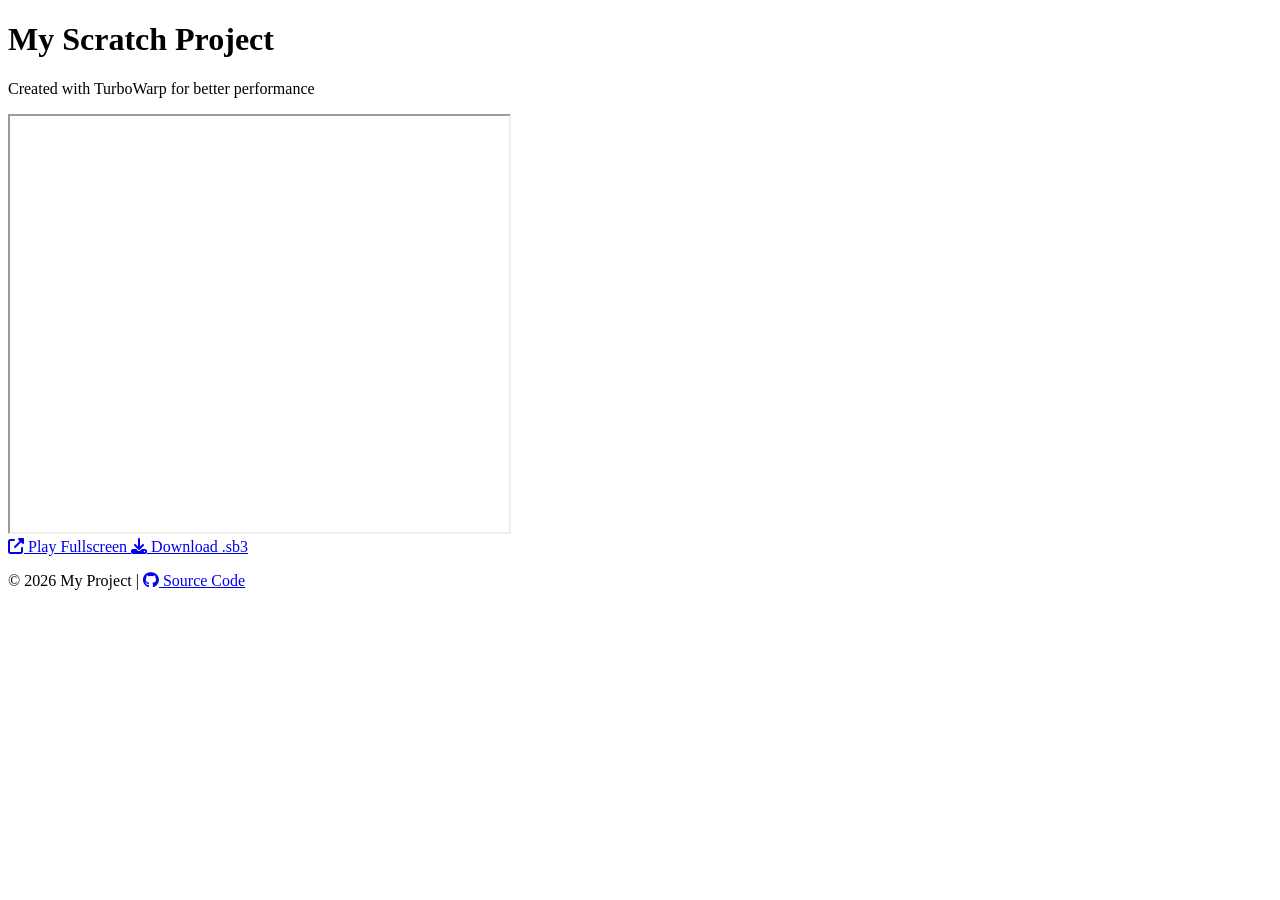
==== commit e1f61959: "Create index.html" ====
--- a/index.html
+++ b/index.html
@@ -1,53 +1,51 @@
 <!DOCTYPE html>
-<html lang="en" data-theme="light">
+<html lang="en">
 <head>
     <meta charset="UTF-8">
     <meta name="viewport" content="width=device-width, initial-scale=1.0">
-    <title>LYT Projects | Coming Soon</title>
-    <link rel="stylesheet" href="base.css">
-    <link rel="stylesheet" href="main.css">
-    <link rel="icon" href="favicon.ico" type="image/x-icon">
-    <link rel="preconnect" href="https://fonts.googleapis.com">
-    <link rel="preconnect" href="https://fonts.gstatic.com" crossorigin>
-    <link href="https://fonts.googleapis.com/css2?family=Inter:wght@400;600;700&display=swap" rel="stylesheet">
+    <title>My TurboWarp Project</title>
+    <link rel="stylesheet" href="style.css">
+    <link rel="stylesheet" href="https://cdnjs.cloudflare.com/ajax/libs/font-awesome/6.4.0/css/all.min.css">
+    <link href="https://fonts.googleapis.com/css2?family=Roboto:wght@400;500;700&display=swap" rel="stylesheet">
 </head>
 <body>
     <div class="container">
-        <div class="card">
-            <div class="header">
-                <div class="logo">LYT</div>
-                <h1>Coming Soon</h1>
-                <p class="subtitle">New projects launching soon</p>
+        <header>
+            <h1>My Scratch Project</h1>
+            <p>Created with TurboWarp for better performance</p>
+        </header>
+
+        <main>
+            <div class="project-embed">
+                <!-- Replace 12345678 with your TurboWarp project ID -->
+                <iframe src="https://turbowarp.org/12345678/embed" width="499" height="416"></iframe>
             </div>
-            
-            <div class="countdown-section">
-                <div class="countdown-grid">
-                    <div class="countdown-item">
-                        <div class="countdown-number" id="days">00</div>
-                        <div class="countdown-label">Days</div>
-                    </div>
-                    <span class="countdown-separator">:</span>
-                    <div class="countdown-item">
-                        <div class="countdown-number" id="hours">00</div>
-                        <div class="countdown-label">Hours</div>
-                    </div>
-                    <span class="countdown-separator">:</span>
-                    <div class="countdown-item">
-                        <div class="countdown-number" id="minutes">00</div>
-                        <div class="countdown-label">Minutes</div>
-                    </div>
-                    <span class="countdown-separator">:</span>
-                    <div class="countdown-item">
-                        <div class="countdown-number" id="seconds">00</div>
-                        <div class="countdown-label">Seconds</div>
-                    </div>
-                </div>
+
+            <div class="actions">
+                <a href="https://turbowarp.org/12345678" class="btn play-btn" target="_blank">
+                    <i class="fas fa-external-link-alt"></i> Play Fullscreen
+                </a>
+                <!-- Replace DRIVE_FILE_ID with your Google Drive file ID -->
+                <a href="https://drive.google.com/uc?export=download&id=DRIVE_FILE_ID" 
+                   class="btn download-btn" 
+                   download="my_project.sb3">
+                   <i class="fas fa-download"></i> Download .sb3
+                </a>
             </div>
-        </div>
+        </main>
+
+        <footer>
+            <p>© <span id="year"></span> My Project | 
+               <a href="https://github.com/yourusername/yourrepo" target="_blank">
+                   <i class="fab fa-github"></i> Source Code
+               </a>
+            </p>
+        </footer>
     </div>
 
-    <button id="themeToggle" aria-label="Toggle theme">🌙</button>
-
-    <script src="main.js"></script>
+    <script>
+        // Auto-update copyright year
+        document.getElementById('year').textContent = new Date().getFullYear();
+    </script>
 </body>
-</html>+</html>
--- a/style.css
+++ b/style.css
@@ -0,0 +1 @@
+
